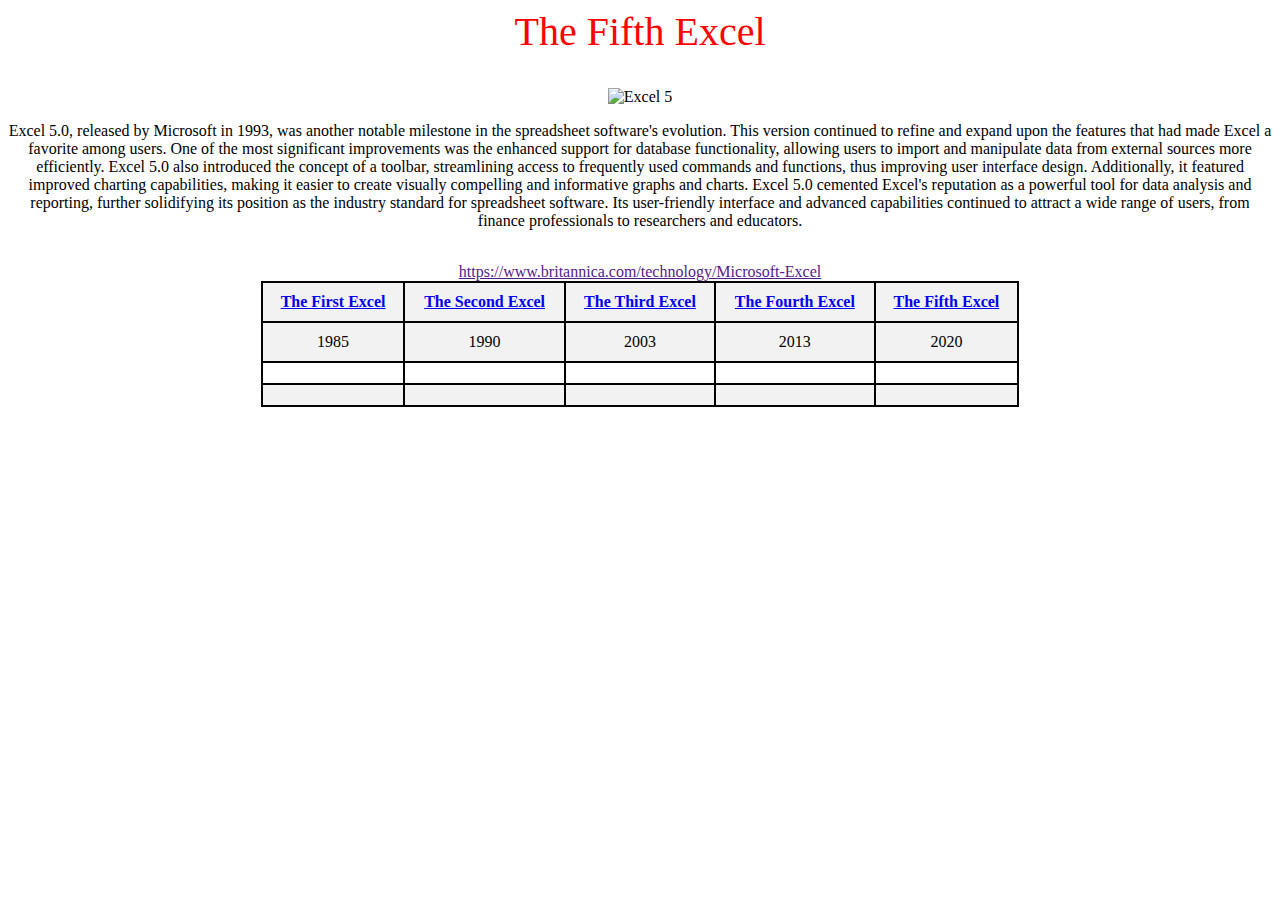
==== thefifthexcel.html @ 3f9b4617 "sggsrth" ====
<!DOCTYPE html>
<html>
<head>
    <title>Page 1</title>
</head>
<body>
    <link rel="stylesheet" href="style.css">
   
  
   
    <div id="div1">
        <center><header>The Fifth Excel</header></center>
        
    </div>

    <div id="div2">
        <h2></h2>
       <center> <img src="https://th.bing.com/th/id/OIP.WwxEJsR7ntXFfj5Hlv-U5wHaER?pid=ImgDet&rs=1" alt="Excel 5" width="300" height="300"></center>
       <center><p>
        Excel 5.0, released by Microsoft in 1993, was another notable milestone in the spreadsheet software's evolution. This version continued to refine and expand upon the features that had made Excel a favorite among users. One of the most significant improvements was the enhanced support for database functionality, allowing users to import and manipulate data from external sources more efficiently. Excel 5.0 also introduced the concept of a toolbar, streamlining access to frequently used commands and functions, thus improving user interface design. Additionally, it featured improved charting capabilities, making it easier to create visually compelling and informative graphs and charts. Excel 5.0 cemented Excel's reputation as a powerful tool for data analysis and reporting, further solidifying its position as the industry standard for spreadsheet software. Its user-friendly interface and advanced capabilities continued to attract a wide range of users, from finance professionals to researchers and educators.

</p></center>

    </div>

    <div id="div3">
        <h2></h2>
        <center><a href>https://www.britannica.com/technology/Microsoft-Excel</a></center>
    </div>
    <center> <table>
        <tr>
          <th><a href="thefirstexcel.html">The First Excel</a></th>
          <th><a href="thesecondexcel.html">The Second Excel</a></th>
          <th><a href="thethirdexcel.html">The Third Excel</a></th>
          <th><a href="thefourthexcel.html">The Fourth Excel</a></th>
          <th><a href="thefifthexcel.html">The Fifth Excel</a></th>
      </tr>
       
        <tr>
          <td>1985</td>
          <td>1990</td>
          <td>2003</td>
          <td>2013</td>
          <td>2020</td>
        </tr>
        <tr>
          <td></td>
          <td></td>
          <td></td>
          <td></td>
          <td></td>
        </tr>
        <tr>
          <td></td>
          <td></td>
          <td></td>
          <td></td>
          <td></td>
        </tr>
      </table></body></html></center>
    
</body>
</html>
    
</body>
</html>
---- style.css ----
<style>
.milestone1{
  background-color:blue;
}
.milestone2{
  background-color:green;     
 }
.milestone3{
background-color:blueviolet;
 }
.milestone4{
background-color:coral;
}
#milestone5{
background-color:goldenrod;
}

h2{
font-size: 40px;
color:aqua;
}
h1{
background-color:darkgreen;
color:rgb(rgb(148, 0, 0), rgb(79, 253, 79), rgb(9, 9, 63));
font-size:35px;
}
header{
    color:red; 
    font-size:40px;
    font-family:Fantasy;
}


header:hover {
    color:SkyBlue; 
}

table {
  border-collapse: collapse;
  width: 60%;
  margin: auto;
  border: 2px solid black;
}

th, td {
  border: 2px solid black;
  padding: 10px;
  text-align: center;
}

th {
  background-color: #f2f2f2;
}

tr:nth-child(even) {
  background-color: #f2f2f2;
}
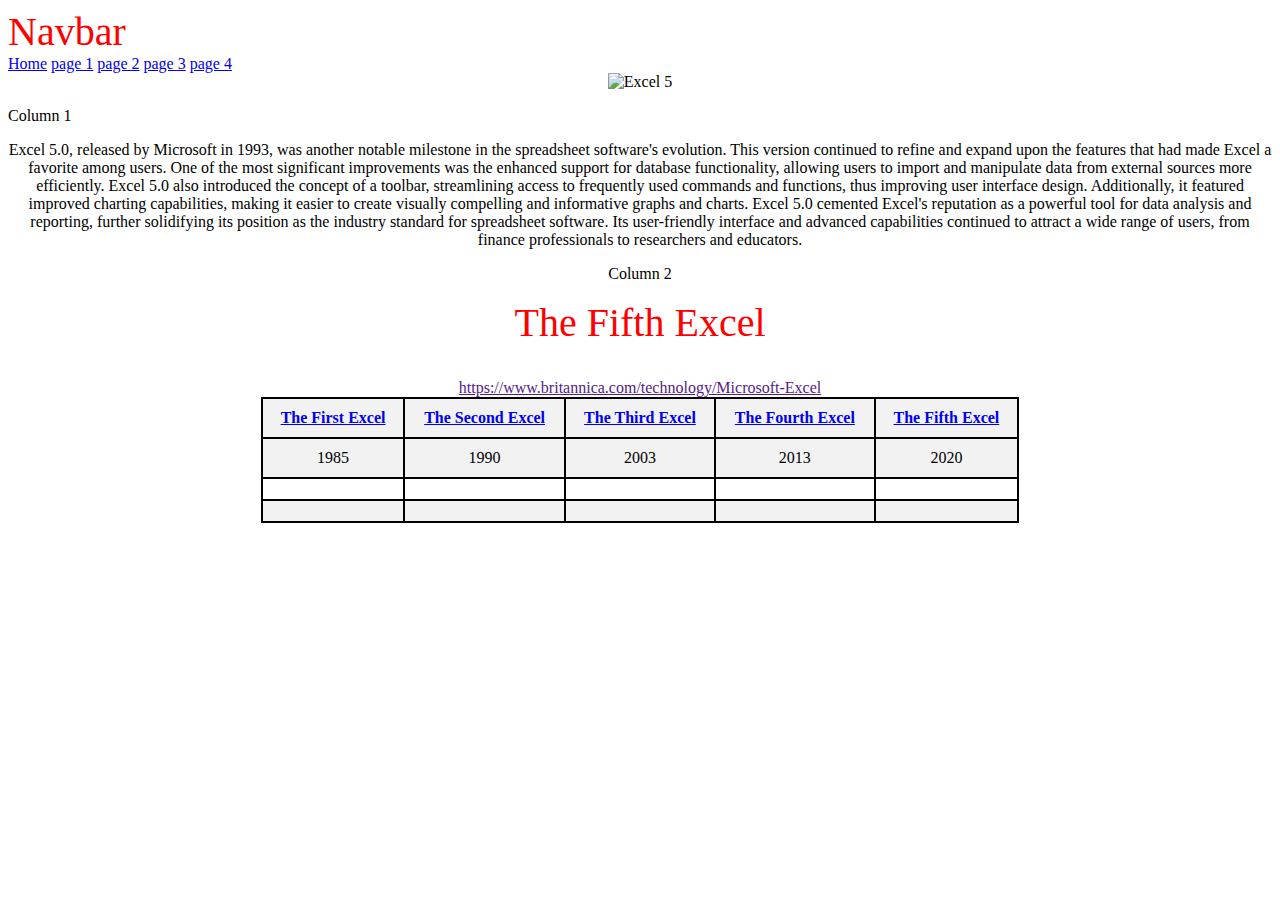
==== commit 4b3ff5be: "trhqrg" ====
--- a/thefifthexcel.html
+++ b/thefifthexcel.html
@@ -1,9 +1,40 @@
 <!DOCTYPE html>
 <html>
+  <nav class="navbar bg-body-tertiary">
+    <div class="container-fluid">
+      <span class="navbar-brandmb-0h1">Navbar</span>
+    </div>
+  </nav>
+  <nav class="navbar bg-body-tertiary">
+    <div class="container-fluid">
+      <a class="navbar-brand" href="index.html">Home</a>
+      <a class="navbar-brand" href="thefirstexcel.html">page 1</a>
+      <a class="navbar-brand" href="thesecondexcel.html">page 2</a>
+      <a class="navbar-brand" href="thethirdexcel.html">page 3</a>
+      <a class="navbar-brand" href="thefourthexcel.html">page 4</a>
+  
+
+    </div>
+  </nav>
 <head>
+  <meta charset="utf-8">
+    <meta name="viewport" content="width=device-width, initial-scale=1">
     <title>Page 1</title>
 </head>
 <body>
+  <div class="container">
+    <div class="row">
+        <div class="col-md-6">
+          <center> <img src="https://th.bing.com/th/id/OIP.WwxEJsR7ntXFfj5Hlv-U5wHaER?pid=ImgDet&rs=1" alt="Excel 5" width="300" height="300"></center>
+          <p>Column 1</p>
+        </div>
+        <div class="col-md-6">
+          <center><p>
+            Excel 5.0, released by Microsoft in 1993, was another notable milestone in the spreadsheet software's evolution. This version continued to refine and expand upon the features that had made Excel a favorite among users. One of the most significant improvements was the enhanced support for database functionality, allowing users to import and manipulate data from external sources more efficiently. Excel 5.0 also introduced the concept of a toolbar, streamlining access to frequently used commands and functions, thus improving user interface design. Additionally, it featured improved charting capabilities, making it easier to create visually compelling and informative graphs and charts. Excel 5.0 cemented Excel's reputation as a powerful tool for data analysis and reporting, further solidifying its position as the industry standard for spreadsheet software. Its user-friendly interface and advanced capabilities continued to attract a wide range of users, from finance professionals to researchers and educators.
+      <p>Column 2</p>
+        </div>
+    </div>
+</div>
     <link rel="stylesheet" href="style.css">
    
   
@@ -13,15 +44,7 @@
         
     </div>
 
-    <div id="div2">
-        <h2></h2>
-       <center> <img src="https://th.bing.com/th/id/OIP.WwxEJsR7ntXFfj5Hlv-U5wHaER?pid=ImgDet&rs=1" alt="Excel 5" width="300" height="300"></center>
-       <center><p>
-        Excel 5.0, released by Microsoft in 1993, was another notable milestone in the spreadsheet software's evolution. This version continued to refine and expand upon the features that had made Excel a favorite among users. One of the most significant improvements was the enhanced support for database functionality, allowing users to import and manipulate data from external sources more efficiently. Excel 5.0 also introduced the concept of a toolbar, streamlining access to frequently used commands and functions, thus improving user interface design. Additionally, it featured improved charting capabilities, making it easier to create visually compelling and informative graphs and charts. Excel 5.0 cemented Excel's reputation as a powerful tool for data analysis and reporting, further solidifying its position as the industry standard for spreadsheet software. Its user-friendly interface and advanced capabilities continued to attract a wide range of users, from finance professionals to researchers and educators.
-
-</p></center>
-
-    </div>
+   
 
     <div id="div3">
         <h2></h2>
@@ -58,6 +81,7 @@
           <td></td>
         </tr>
       </table></body></html></center>
+      <script src="https://cdn.jsdelivr.net/npm/bootstrap@5.3.2/dist/js/bootstrap.bundle.min.js" integrity="sha384-C6RzsynM9kWDrMNeT87bh95OGNyZPhcTNXj1NW7RuBCsyN/o0jlpcV8Qyq46cDfL" crossorigin="anonymous"></script>
     
 </body>
 </html>
--- a/style.css
+++ b/style.css
@@ -54,4 +54,12 @@
 
 tr:nth-child(even) {
   background-color: #f2f2f2;
+}
+.selector-for-some-widget {
+  box-sizing: content-box;
+}
+.navbar-brandmb-0h1{
+  color:red; 
+    font-size:40px;
+    font-family:Fantasy;
 }